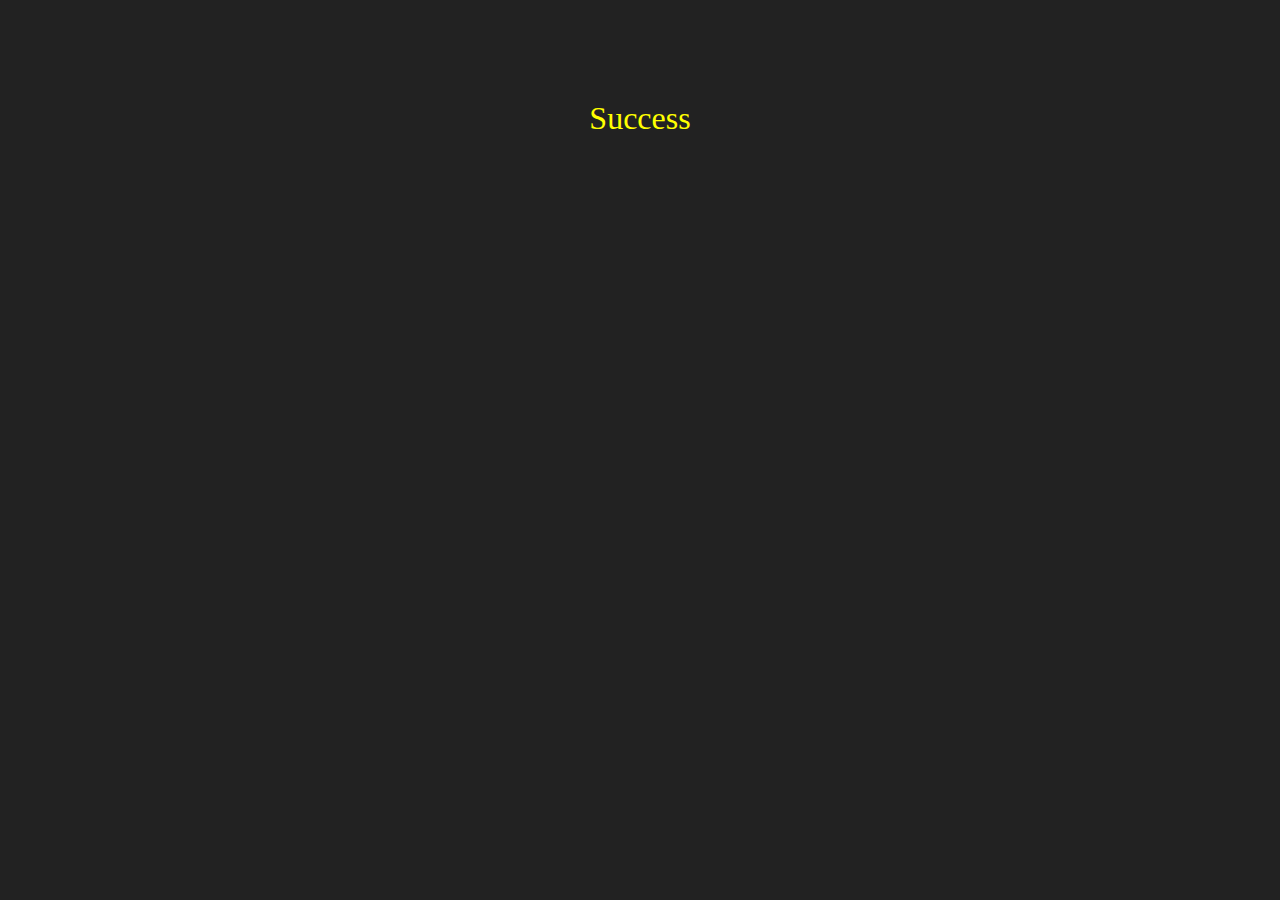
==== index2.html @ 514084bd "Other pages" ====
<!DOCTYPE html>
<html lang="en">
<head>
	<meta charset="utf-8">
	<meta http-equiv="X-UA-Compatible" content="IE=edge">
	<meta name="viewport" content="width=device-width, initial-scale=1">
    <meta name="apple-mobile-web-app-capable" content="yes">
    <title>Byron's Phone</title>

    <link rel="stylesheet" style="text/css" href="style.css">
    <script src="https://ajax.googleapis.com/ajax/libs/jquery/3.1.0/jquery.min.js"></script>
    <script type="text/javascript" src="password.js"></script>

</head>

<body>

	<div id="pageBody">
		Success
		<br>
		<div id="wrongPassword" style="font-size: large; color: red; margin-top: 95px; margin-left: 175px; position: absolute; display: none">Loading files...</div>

	</div>
</body>
---- style.css ----
body {
	background-color: #222222;
}

#pageBody {
	margin-left: auto;
	margin-right: auto;
	margin-top: 100px;
	text-align: center;
	width: 50%;
	font-size: xx-large;
	color: yellow;
}

form#ios input[type=text]{
    height: 50px;
    width: 50px;
    text-align: center;
    font-size: 1em;
    border: 1px solid #000;

} 

form#ios input[type=submit]{
    width: 100px;
    margin-top: 30px;
    font-size: 1em;
}
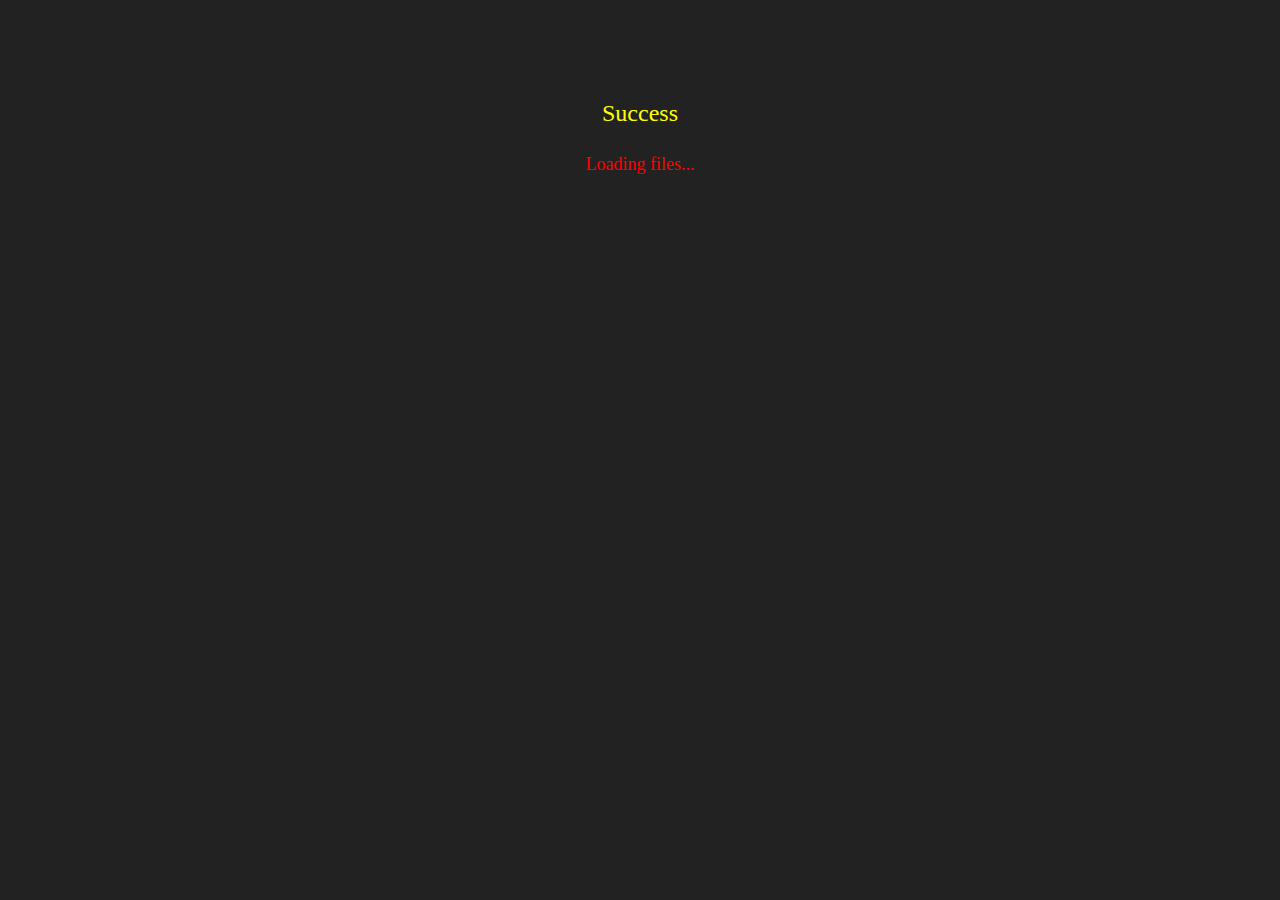
==== commit 66a78e52: "stop refresh" ====
--- a/index2.html
+++ b/index2.html
@@ -17,8 +17,8 @@
 
 	<div id="pageBody">
 		Success
-		<br>
-		<div id="wrongPassword" style="font-size: large; color: red; margin-top: 95px; margin-left: 175px; position: absolute; display: none">Loading files...</div>
+		<br><br>
+		<div id="wrongPassword" style="font-size: large; color: red;">Loading files...</div>
 
 	</div>
 </body>--- a/style.css
+++ b/style.css
@@ -7,14 +7,14 @@
 	margin-right: auto;
 	margin-top: 100px;
 	text-align: center;
-	width: 50%;
-	font-size: xx-large;
+	width: 100%;
+	font-size: x-large;
 	color: yellow;
 }
 
 form#ios input[type=text]{
-    height: 50px;
-    width: 50px;
+    height: 35px;
+    width: 35px;
     text-align: center;
     font-size: 1em;
     border: 1px solid #000;
